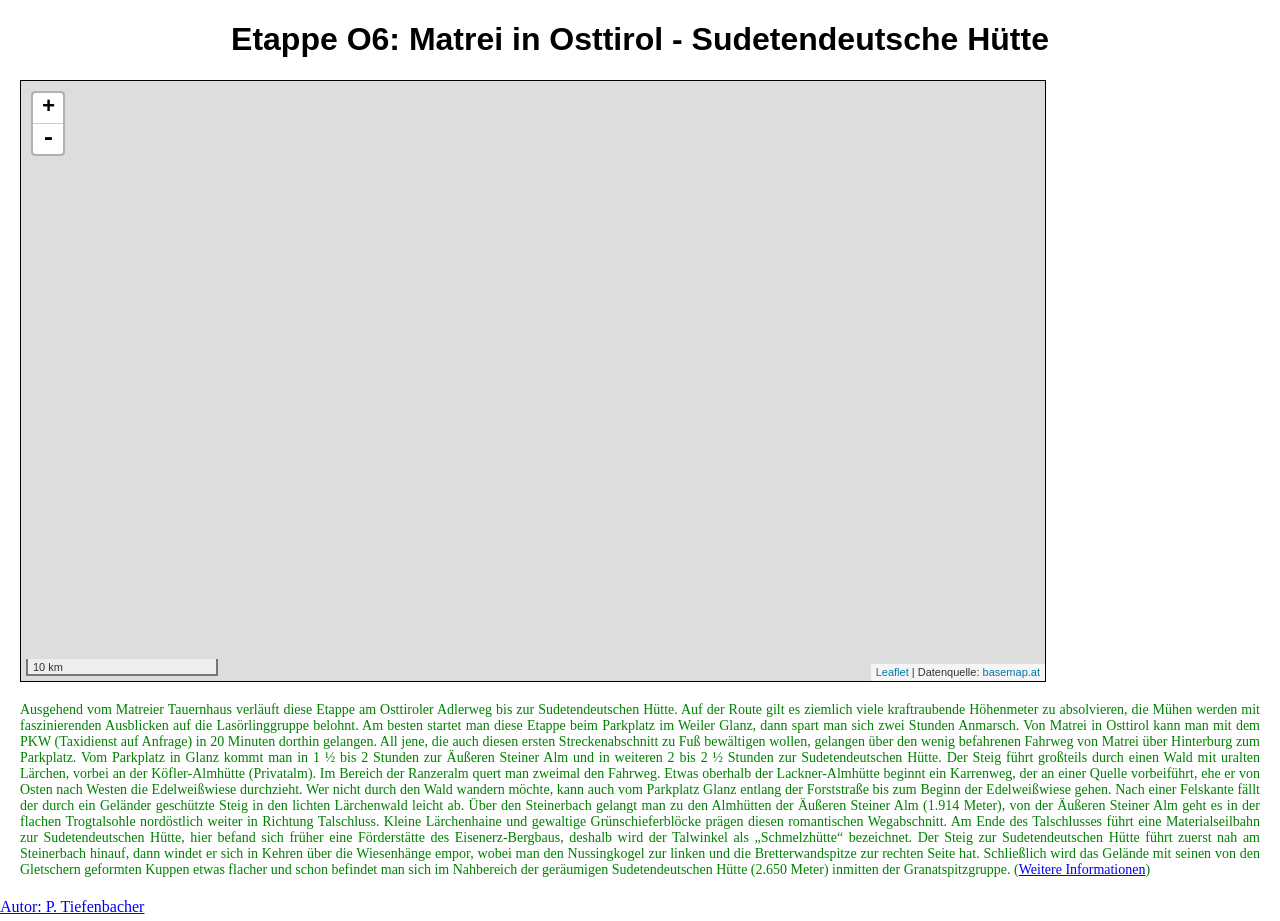
==== adlerweg/index.html @ 19641ec6 "Changes Signed-off-by: Tiefenbacher <csaq8136@uibk.ac.at>" ====
<!DOCTYPE html>
<html>

<head>
    <meta charset="UTF-8">
	<meta name="viewport" content="width=device-width, initial-scale=1.0, user-scalable=no">
	
    <title>Etappe O6: Matrei in Osttirol - Sudetendeutsche Hütte</title>

    <link rel="stylesheet" href="js/leaflet/leaflet.css" />
	<link rel="stylesheet" href="js/leaflet-elevation/leaflet.elevation-0.0.4.css"/>
	
    <script src="js/leaflet/leaflet.js"></script>
    <script src="js/leaflet-hash/leaflet_hash.js"></script>
	<script src="js/leaflet-elevation/leaflet.elevation-0.0.4.min.js"></script>
	<script src="js/leaflet-omnivore/leaflet-omnivore.js"></script>
	<script src="https://d3js.org/d3.v3.min.js" charset="utf-8"></script>
	

    <style>
        body {
            padding: 0px;
            margin: 0px;
        }
		
        html, body, #map {
            height: 100vh;
            width: 100vw;
        }
		
		h1 {
            text-align: center;
			font-family: arial;
        }
		
		p {
			color: green;
			text-align: justify;
			font-family: georgia;
			font-size: 14px;
			margin: 20px;
		}
	
		#map {
            width: 1024px;
            height: 600px;
            border: 1px solid black;
            margin: 20px;
        }
		
		div {
			display: block;
			margin-left: auto;
			margin-right: auto;
			}
		
    </style>
</head>

<body>
	
	<h1> Etappe O6: Matrei in Osttirol - Sudetendeutsche Hütte </h1>
	
    <div id="map"></div>

    <script>
        // WMTS-Layer basemap.at - Quelle: http://www.basemap.at/wmts/1.0.0/WMTSCapabilities.xml
        var layers = {
            geolandbasemap: L.tileLayer("https://{s}.wien.gv.at/basemap/geolandbasemap/normal/google3857/{z}/{y}/{x}.png", {
                subdomains: ['maps', 'maps1', 'maps2', 'maps3', 'maps4'],
                attribution: 'Datenquelle: <a href="http://www.basemap.at/">basemap.at</a>'
            }),
            bmapgrau: L.tileLayer("https://{s}.wien.gv.at/basemap/bmapgrau/normal/google3857/{z}/{y}/{x}.png", {
                subdomains: ['maps', 'maps1', 'maps2', 'maps3', 'maps4'],
                attribution: 'Datenquelle: <a href="http://www.basemap.at/">basemap.at</a>'
            }),
            bmapoverlay: L.tileLayer("https://{s}.wien.gv.at/basemap/bmapoverlay/normal/google3857/{z}/{y}/{x}.png", {
                subdomains: ['maps', 'maps1', 'maps2', 'maps3', 'maps4'],
                attribution: 'Datenquelle: <a href="http://www.basemap.at/">basemap.at</a>'
            }),
            bmaphidpi: L.tileLayer("https://{s}.wien.gv.at/basemap/bmaphidpi/normal/google3857/{z}/{y}/{x}.jpeg", {
                subdomains: ['maps', 'maps1', 'maps2', 'maps3', 'maps4'],
                attribution: 'Datenquelle: <a href="http://www.basemap.at/">basemap.at</a>'
            }),
            bmaporthofoto30cm: L.tileLayer("https://{s}.wien.gv.at/basemap/bmaporthofoto30cm/normal/google3857/{z}/{y}/{x}.jpeg", {
                subdomains: ['maps', 'maps1', 'maps2', 'maps3', 'maps4'],
                attribution: 'Datenquelle: <a href="http://www.basemap.at/">basemap.at</a>'
            }),
            osm: L.tileLayer('http://{s}.tile.openstreetmap.org/{z}/{x}/{y}.png', {
                subdomains: ['a', 'b', 'c'],
                attribution: '&copy; <a href="https://www.openstreetmap.org/copyright">OpenStreetMap</a>'
            })
        };

        // Karte definieren
        var map = L.map('map', {
            layers: [layers.geolandbasemap],
            center : [47.049282, 12.577037],
            zoom : 11
        });

        // Maßstab hinzufügen
        L.control.scale({
            maxWidth: 200,
            metric: true,
            imperial: false
        }).addTo(map);

		// Höhenprofil control hinzufügen
        var profileControl = L.control.elevation({
            position : 'bottomright',
            theme : 'purple-theme'
        });
        profileControl.addTo(map);

        // GPX Track laden
        gpxEtappeO6 = omnivore.gpx('data/AdlerwegEtappeO6.gpx').addTo(map);

        // nach erfolgreichem Laden Popup hinzufügen, Ausschnitt setzen und Höhenprofil erzeugen
        gpxEtappeO6.on('ready', function () {
            // Popup hinzufügen
            var markup = '<h3> Adlerweg-Etappe O6: Matrei in Osttirol - Sudetendeutsche Hütte </h3>';
            markup += '<p>Ausgehend vom Matreier Tauernhaus verläuft diese Etappe am Osttiroler Adlerweg bis zur Sudetendeutschen Hütte.</p>'
            markup += '<li>Ausgangspunkt: Matreier Tauernhaus</li>';
            markup += '<li>Endpunkt: Sudetendeutsche Hütte</li>';
            markup += '<li>Höhenmeter bergauf: 1250</li>';
            markup += '<li>Höhenmeter bergab: 100</li>';
            markup += '<li>Höchster Punkt: 2656</li>';
            markup += '<li>Schwierigkeitsgrad: mittelschwierig</li>';
            markup += '<li>Streckenlänge (in km): 8</li>';
            markup += '<li>Gehzeit (in Stunden): 4</li>';
            markup += '<li>Einkehrmöglichkeiten: Steiner Alm & Sudetendeutsche Hütte</li>';
            markup += '<li><a href="http://www.tirol.at/reisefuehrer/sport/wandern/wandertouren/a-adlerweg-etappe-o6-matrei-in-osttirol-sudetendeutsche-huette">Weitere Informationen</a></li>';
            gpxEtappeO6.bindPopup(markup, { maxWidth : 450 });

            // Ausschnitt setzen
            map.fitBounds(gpxEtappeO6.getBounds());

            // Höhenprofil erzeugen
            gpxEtappeO6.eachLayer(function(layer) {
                profileControl.addData(layer.feature);
				
				//var pts =
				//console.log(layer.feature.geometry.coordinates)
				var pts = layer.feature.geometry.coordinates;
				
				for (var i=1; i < pts.length; i += 1) {		//i ++ geht eins nach vorne; i += x geht x nach vorne
				//console.log(pts[i]);	//aktueller Punkt
				//console.log(pts[i-1]);	//vorheriger Punkt
				}
				
				//Entfernung bestimmen
				var dist = map.distance(
					[ pts [i][1],pts[i][0] ],
					[ pts [i-1][1],pts[i-1][0] ]
				).toFixed(0);
				console.log(dist);
				
				var delta = pts [i][2] - pts [i-1][2];
				console.log(delta, "Höhenmeter auf", dist,"m Strecke");
            });
        });

        // WMTS-Layer Auswahl hinzufügen
        var layerControl = L.control.layers({
            "basemap.at - STANDARD": layers.geolandbasemap,
            "basemap.at - GRAU": layers.bmapgrau,
            "basemap.at - OVERLAY": layers.bmapoverlay,
            "basemap.at - HIGH-DPI": layers.bmaphidpi,
            "basemap.at - ORTHOFOTO": layers.bmaporthofoto30cm,
            "OpenStreetMap": layers.osm,
        },{
            "Adlerweg Etappe O6" : gpxEtappeO6
        }).addTo(map);

        // leaflet-hash aktivieren
        var hash = new L.Hash(map);

	//Icon von mapicons.mapsmarker.com herunterladen
	var huts = [
			L.marker([47.030306, 12.548986], {title:"Steiner Alm", icon: L.icon ({iconUrl: 'icons/hut.png', iconAnchor:[14, 30]}) }),  					//Steiner Alm 			47.030306, 12.548986
			L.marker([47.049335, 12.576691], {title:"Sudetendeutsche Hütte", icon: L.icon ({iconUrl: 'icons/hut.png', iconAnchor:[14, 30]}) }),  					//Sudetendeutsche Hütte 	47.049335, 12.576691
		];
		
	var hutsLayer = L.featureGroup();
	for (var i=0; i<huts.length; i++) {
		hutsLayer.addLayer(huts[i]);
	}
	// hutsLayer.addTo(map);
	map.on("zoomend", function() {
		if (map.getZoom() >= 13) {
			map.addLayer(hutsLayer);
		} else {
			map.removeLayer(hutsLayer);
			}
	});
	
	var StartZiel = [
				L.marker([47.01048879589804, 12.539693778463448], {title:"Start", icon: L.icon ({iconUrl: 'icons/start.png', iconAnchor:[14, 30]}) }), 							//Start
				L.marker([47.04933874772476, 12.576509786193457], {title:"Ziel", icon: L.icon ({iconUrl: 'icons/finish.png', iconAnchor:[14, 30]}) }), 							//Zeil
		];
		
		var StartZielLayer = L.featureGroup();
		for (var i=0; i<StartZiel.length; i++) {
			StartZielLayer.addLayer(StartZiel[i]);
		}
		// hutsLayer.addTo(map);
		map.on("zoomend", function() {
			if (map.getZoom() >= 13) {
				map.addLayer(StartZielLayer);
			} else {
				map.removeLayer(StartZielLayer);
				}
		});
		
    </script>
	
	<p> Ausgehend vom Matreier Tauernhaus verläuft diese Etappe am Osttiroler Adlerweg bis zur Sudetendeutschen Hütte. Auf der Route gilt es ziemlich viele kraftraubende Höhenmeter zu absolvieren, die Mühen werden mit faszinierenden Ausblicken auf die Lasörlinggruppe belohnt. Am besten startet man diese Etappe beim Parkplatz im Weiler Glanz, dann spart man sich zwei Stunden Anmarsch. Von Matrei in Osttirol kann man mit dem PKW (Taxidienst auf Anfrage) in 20 Minuten dorthin gelangen. All jene, die auch diesen ersten Streckenabschnitt zu Fuß bewältigen wollen, gelangen über den wenig befahrenen Fahrweg von Matrei über Hinterburg zum Parkplatz. Vom Parkplatz in Glanz kommt man in 1 ½  bis 2 Stunden zur Äußeren Steiner Alm und in weiteren 2 bis 2 ½ Stunden zur Sudetendeutschen Hütte. Der Steig führt großteils durch einen Wald mit uralten Lärchen, vorbei an der Köfler-Almhütte (Privatalm). Im Bereich der Ranzeralm quert man zweimal den Fahrweg. Etwas oberhalb der Lackner-Almhütte beginnt ein Karrenweg, der an einer Quelle vorbeiführt, ehe er von Osten nach Westen die Edelweißwiese durchzieht. Wer nicht durch den Wald wandern möchte, kann auch vom Parkplatz Glanz entlang der Forststraße bis zum Beginn der Edelweißwiese gehen. Nach einer Felskante fällt der durch ein Geländer geschützte Steig in den lichten Lärchenwald leicht ab. Über den Steinerbach gelangt man zu den Almhütten der Äußeren Steiner Alm (1.914 Meter), von der Äußeren Steiner Alm geht es in der flachen Trogtalsohle nordöstlich weiter in Richtung Talschluss. Kleine Lärchenhaine und gewaltige Grünschieferblöcke prägen diesen romantischen Wegabschnitt. Am Ende des Talschlusses führt eine Materialseilbahn zur Sudetendeutschen Hütte, hier befand sich früher eine Förderstätte des Eisenerz-Bergbaus, deshalb wird der Talwinkel als „Schmelzhütte“ bezeichnet. Der Steig zur Sudetendeutschen Hütte führt zuerst nah am Steinerbach hinauf, dann windet er sich in Kehren über die Wiesenhänge empor, wobei man den Nussingkogel zur linken und die Bretterwandspitze zur rechten Seite hat. Schließlich wird das Gelände mit seinen von den Gletschern geformten Kuppen etwas flacher und schon befindet man sich im Nahbereich der geräumigen Sudetendeutschen Hütte (2.650 Meter) inmitten der Granatspitzgruppe. (<a href="http://www.tirol.at/reisefuehrer/sport/wandern/wandertouren/a-adlerweg-etappe-o6-matrei-in-osttirol-sudetendeutsche-huette">Weitere Informationen</a>) </p>
		
		<a href=https://github.com/sh4pefile/sh4pefile.github.io> Autor: P. Tiefenbacher </a>
			
</body>

</html>
---- adlerweg/js/leaflet/leaflet.css ----
/* required styles */

.leaflet-pane,
.leaflet-tile,
.leaflet-marker-icon,
.leaflet-marker-shadow,
.leaflet-tile-container,
.leaflet-pane > svg,
.leaflet-pane > canvas,
.leaflet-zoom-box,
.leaflet-image-layer,
.leaflet-layer {
	position: absolute;
	left: 0;
	top: 0;
	}
.leaflet-container {
	overflow: hidden;
	}
.leaflet-tile,
.leaflet-marker-icon,
.leaflet-marker-shadow {
	-webkit-user-select: none;
	   -moz-user-select: none;
	        user-select: none;
	  -webkit-user-drag: none;
	}
/* Safari renders non-retina tile on retina better with this, but Chrome is worse */
.leaflet-safari .leaflet-tile {
	image-rendering: -webkit-optimize-contrast;
	}
/* hack that prevents hw layers "stretching" when loading new tiles */
.leaflet-safari .leaflet-tile-container {
	width: 1600px;
	height: 1600px;
	-webkit-transform-origin: 0 0;
	}
.leaflet-marker-icon,
.leaflet-marker-shadow {
	display: block;
	}
/* .leaflet-container svg: reset svg max-width decleration shipped in Joomla! (joomla.org) 3.x */
/* .leaflet-container img: map is broken in FF if you have max-width: 100% on tiles */
.leaflet-container .leaflet-overlay-pane svg,
.leaflet-container .leaflet-marker-pane img,
.leaflet-container .leaflet-shadow-pane img,
.leaflet-container .leaflet-tile-pane img,
.leaflet-container img.leaflet-image-layer {
	max-width: none !important;
	}

.leaflet-container.leaflet-touch-zoom {
	-ms-touch-action: pan-x pan-y;
	touch-action: pan-x pan-y;
	}
.leaflet-container.leaflet-touch-drag {
	-ms-touch-action: pinch-zoom;
	}
.leaflet-container.leaflet-touch-drag.leaflet-touch-zoom {
	-ms-touch-action: none;
	touch-action: none;
}
.leaflet-tile {
	filter: inherit;
	visibility: hidden;
	}
.leaflet-tile-loaded {
	visibility: inherit;
	}
.leaflet-zoom-box {
	width: 0;
	height: 0;
	-moz-box-sizing: border-box;
	     box-sizing: border-box;
	z-index: 800;
	}
/* workaround for https://bugzilla.mozilla.org/show_bug.cgi?id=888319 */
.leaflet-overlay-pane svg {
	-moz-user-select: none;
	}

.leaflet-pane         { z-index: 400; }

.leaflet-tile-pane    { z-index: 200; }
.leaflet-overlay-pane { z-index: 400; }
.leaflet-shadow-pane  { z-index: 500; }
.leaflet-marker-pane  { z-index: 600; }
.leaflet-tooltip-pane   { z-index: 650; }
.leaflet-popup-pane   { z-index: 700; }

.leaflet-map-pane canvas { z-index: 100; }
.leaflet-map-pane svg    { z-index: 200; }

.leaflet-vml-shape {
	width: 1px;
	height: 1px;
	}
.lvml {
	behavior: url(#default#VML);
	display: inline-block;
	position: absolute;
	}


/* control positioning */

.leaflet-control {
	position: relative;
	z-index: 800;
	pointer-events: visiblePainted; /* IE 9-10 doesn't have auto */
	pointer-events: auto;
	}
.leaflet-top,
.leaflet-bottom {
	position: absolute;
	z-index: 1000;
	pointer-events: none;
	}
.leaflet-top {
	top: 0;
	}
.leaflet-right {
	right: 0;
	}
.leaflet-bottom {
	bottom: 0;
	}
.leaflet-left {
	left: 0;
	}
.leaflet-control {
	float: left;
	clear: both;
	}
.leaflet-right .leaflet-control {
	float: right;
	}
.leaflet-top .leaflet-control {
	margin-top: 10px;
	}
.leaflet-bottom .leaflet-control {
	margin-bottom: 10px;
	}
.leaflet-left .leaflet-control {
	margin-left: 10px;
	}
.leaflet-right .leaflet-control {
	margin-right: 10px;
	}


/* zoom and fade animations */

.leaflet-fade-anim .leaflet-tile {
	will-change: opacity;
	}
.leaflet-fade-anim .leaflet-popup {
	opacity: 0;
	-webkit-transition: opacity 0.2s linear;
	   -moz-transition: opacity 0.2s linear;
	     -o-transition: opacity 0.2s linear;
	        transition: opacity 0.2s linear;
	}
.leaflet-fade-anim .leaflet-map-pane .leaflet-popup {
	opacity: 1;
	}
.leaflet-zoom-animated {
	-webkit-transform-origin: 0 0;
	    -ms-transform-origin: 0 0;
	        transform-origin: 0 0;
	}
.leaflet-zoom-anim .leaflet-zoom-animated {
	will-change: transform;
	}
.leaflet-zoom-anim .leaflet-zoom-animated {
	-webkit-transition: -webkit-transform 0.25s cubic-bezier(0,0,0.25,1);
	   -moz-transition:    -moz-transform 0.25s cubic-bezier(0,0,0.25,1);
	     -o-transition:      -o-transform 0.25s cubic-bezier(0,0,0.25,1);
	        transition:         transform 0.25s cubic-bezier(0,0,0.25,1);
	}
.leaflet-zoom-anim .leaflet-tile,
.leaflet-pan-anim .leaflet-tile {
	-webkit-transition: none;
	   -moz-transition: none;
	     -o-transition: none;
	        transition: none;
	}

.leaflet-zoom-anim .leaflet-zoom-hide {
	visibility: hidden;
	}


/* cursors */

.leaflet-interactive {
	cursor: pointer;
	}
.leaflet-grab {
	cursor: -webkit-grab;
	cursor:    -moz-grab;
	}
.leaflet-crosshair,
.leaflet-crosshair .leaflet-interactive {
	cursor: crosshair;
	}
.leaflet-popup-pane,
.leaflet-control {
	cursor: auto;
	}
.leaflet-dragging .leaflet-grab,
.leaflet-dragging .leaflet-grab .leaflet-interactive,
.leaflet-dragging .leaflet-marker-draggable {
	cursor: move;
	cursor: -webkit-grabbing;
	cursor:    -moz-grabbing;
	}

/* marker & overlays interactivity */
.leaflet-marker-icon,
.leaflet-marker-shadow,
.leaflet-image-layer,
.leaflet-pane > svg path,
.leaflet-tile-container {
	pointer-events: none;
	}

.leaflet-marker-icon.leaflet-interactive,
.leaflet-image-layer.leaflet-interactive,
.leaflet-pane > svg path.leaflet-interactive {
	pointer-events: visiblePainted; /* IE 9-10 doesn't have auto */
	pointer-events: auto;
	}

/* visual tweaks */

.leaflet-container {
	background: #ddd;
	outline: 0;
	}
.leaflet-container a {
	color: #0078A8;
	}
.leaflet-container a.leaflet-active {
	outline: 2px solid orange;
	}
.leaflet-zoom-box {
	border: 2px dotted #38f;
	background: rgba(255,255,255,0.5);
	}


/* general typography */
.leaflet-container {
	font: 12px/1.5 "Helvetica Neue", Arial, Helvetica, sans-serif;
	}


/* general toolbar styles */

.leaflet-bar {
	box-shadow: 0 1px 5px rgba(0,0,0,0.65);
	border-radius: 4px;
	}
.leaflet-bar a,
.leaflet-bar a:hover {
	background-color: #fff;
	border-bottom: 1px solid #ccc;
	width: 26px;
	height: 26px;
	line-height: 26px;
	display: block;
	text-align: center;
	text-decoration: none;
	color: black;
	}
.leaflet-bar a,
.leaflet-control-layers-toggle {
	background-position: 50% 50%;
	background-repeat: no-repeat;
	display: block;
	}
.leaflet-bar a:hover {
	background-color: #f4f4f4;
	}
.leaflet-bar a:first-child {
	border-top-left-radius: 4px;
	border-top-right-radius: 4px;
	}
.leaflet-bar a:last-child {
	border-bottom-left-radius: 4px;
	border-bottom-right-radius: 4px;
	border-bottom: none;
	}
.leaflet-bar a.leaflet-disabled {
	cursor: default;
	background-color: #f4f4f4;
	color: #bbb;
	}

.leaflet-touch .leaflet-bar a {
	width: 30px;
	height: 30px;
	line-height: 30px;
	}


/* zoom control */

.leaflet-control-zoom-in,
.leaflet-control-zoom-out {
	font: bold 18px 'Lucida Console', Monaco, monospace;
	text-indent: 1px;
	}
.leaflet-control-zoom-out {
	font-size: 20px;
	}

.leaflet-touch .leaflet-control-zoom-in {
	font-size: 22px;
	}
.leaflet-touch .leaflet-control-zoom-out {
	font-size: 24px;
	}


/* layers control */

.leaflet-control-layers {
	box-shadow: 0 1px 5px rgba(0,0,0,0.4);
	background: #fff;
	border-radius: 5px;
	}
.leaflet-control-layers-toggle {
	background-image: url(images/layers.png);
	width: 36px;
	height: 36px;
	}
.leaflet-retina .leaflet-control-layers-toggle {
	background-image: url(images/layers-2x.png);
	background-size: 26px 26px;
	}
.leaflet-touch .leaflet-control-layers-toggle {
	width: 44px;
	height: 44px;
	}
.leaflet-control-layers .leaflet-control-layers-list,
.leaflet-control-layers-expanded .leaflet-control-layers-toggle {
	display: none;
	}
.leaflet-control-layers-expanded .leaflet-control-layers-list {
	display: block;
	position: relative;
	}
.leaflet-control-layers-expanded {
	padding: 6px 10px 6px 6px;
	color: #333;
	background: #fff;
	}
.leaflet-control-layers-scrollbar {
	overflow-y: scroll;
	padding-right: 5px;
	}
.leaflet-control-layers-selector {
	margin-top: 2px;
	position: relative;
	top: 1px;
	}
.leaflet-control-layers label {
	display: block;
	}
.leaflet-control-layers-separator {
	height: 0;
	border-top: 1px solid #ddd;
	margin: 5px -10px 5px -6px;
	}

/* Default icon URLs */
.leaflet-default-icon-path {
	background-image: url(images/marker-icon.png);
	}


/* attribution and scale controls */

.leaflet-container .leaflet-control-attribution {
	background: #fff;
	background: rgba(255, 255, 255, 0.7);
	margin: 0;
	}
.leaflet-control-attribution,
.leaflet-control-scale-line {
	padding: 0 5px;
	color: #333;
	}
.leaflet-control-attribution a {
	text-decoration: none;
	}
.leaflet-control-attribution a:hover {
	text-decoration: underline;
	}
.leaflet-container .leaflet-control-attribution,
.leaflet-container .leaflet-control-scale {
	font-size: 11px;
	}
.leaflet-left .leaflet-control-scale {
	margin-left: 5px;
	}
.leaflet-bottom .leaflet-control-scale {
	margin-bottom: 5px;
	}
.leaflet-control-scale-line {
	border: 2px solid #777;
	border-top: none;
	line-height: 1.1;
	padding: 2px 5px 1px;
	font-size: 11px;
	white-space: nowrap;
	overflow: hidden;
	-moz-box-sizing: border-box;
	     box-sizing: border-box;

	background: #fff;
	background: rgba(255, 255, 255, 0.5);
	}
.leaflet-control-scale-line:not(:first-child) {
	border-top: 2px solid #777;
	border-bottom: none;
	margin-top: -2px;
	}
.leaflet-control-scale-line:not(:first-child):not(:last-child) {
	border-bottom: 2px solid #777;
	}

.leaflet-touch .leaflet-control-attribution,
.leaflet-touch .leaflet-control-layers,
.leaflet-touch .leaflet-bar {
	box-shadow: none;
	}
.leaflet-touch .leaflet-control-layers,
.leaflet-touch .leaflet-bar {
	border: 2px solid rgba(0,0,0,0.2);
	background-clip: padding-box;
	}


/* popup */

.leaflet-popup {
	position: absolute;
	text-align: center;
	margin-bottom: 20px;
	}
.leaflet-popup-content-wrapper {
	padding: 1px;
	text-align: left;
	border-radius: 12px;
	}
.leaflet-popup-content {
	margin: 13px 19px;
	line-height: 1.4;
	}
.leaflet-popup-content p {
	margin: 18px 0;
	}
.leaflet-popup-tip-container {
	width: 40px;
	height: 20px;
	position: absolute;
	left: 50%;
	margin-left: -20px;
	overflow: hidden;
	pointer-events: none;
	}
.leaflet-popup-tip {
	width: 17px;
	height: 17px;
	padding: 1px;

	margin: -10px auto 0;

	-webkit-transform: rotate(45deg);
	   -moz-transform: rotate(45deg);
	    -ms-transform: rotate(45deg);
	     -o-transform: rotate(45deg);
	        transform: rotate(45deg);
	}
.leaflet-popup-content-wrapper,
.leaflet-popup-tip {
	background: white;
	color: #333;
	box-shadow: 0 3px 14px rgba(0,0,0,0.4);
	}
.leaflet-container a.leaflet-popup-close-button {
	position: absolute;
	top: 0;
	right: 0;
	padding: 4px 4px 0 0;
	border: none;
	text-align: center;
	width: 18px;
	height: 14px;
	font: 16px/14px Tahoma, Verdana, sans-serif;
	color: #c3c3c3;
	text-decoration: none;
	font-weight: bold;
	background: transparent;
	}
.leaflet-container a.leaflet-popup-close-button:hover {
	color: #999;
	}
.leaflet-popup-scrolled {
	overflow: auto;
	border-bottom: 1px solid #ddd;
	border-top: 1px solid #ddd;
	}

.leaflet-oldie .leaflet-popup-content-wrapper {
	zoom: 1;
	}
.leaflet-oldie .leaflet-popup-tip {
	width: 24px;
	margin: 0 auto;

	-ms-filter: "progid:DXImageTransform.Microsoft.Matrix(M11=0.70710678, M12=0.70710678, M21=-0.70710678, M22=0.70710678)";
	filter: progid:DXImageTransform.Microsoft.Matrix(M11=0.70710678, M12=0.70710678, M21=-0.70710678, M22=0.70710678);
	}
.leaflet-oldie .leaflet-popup-tip-container {
	margin-top: -1px;
	}

.leaflet-oldie .leaflet-control-zoom,
.leaflet-oldie .leaflet-control-layers,
.leaflet-oldie .leaflet-popup-content-wrapper,
.leaflet-oldie .leaflet-popup-tip {
	border: 1px solid #999;
	}


/* div icon */

.leaflet-div-icon {
	background: #fff;
	border: 1px solid #666;
	}


/* Tooltip */
/* Base styles for the element that has a tooltip */
.leaflet-tooltip {
	position: absolute;
	padding: 6px;
	background-color: #fff;
	border: 1px solid #fff;
	border-radius: 3px;
	color: #222;
	white-space: nowrap;
	-webkit-user-select: none;
	-moz-user-select: none;
	-ms-user-select: none;
	user-select: none;
	pointer-events: none;
	box-shadow: 0 1px 3px rgba(0,0,0,0.4);
	}
.leaflet-tooltip.leaflet-clickable {
	cursor: pointer;
	pointer-events: auto;
	}
.leaflet-tooltip-top:before,
.leaflet-tooltip-bottom:before,
.leaflet-tooltip-left:before,
.leaflet-tooltip-right:before {
	position: absolute;
	pointer-events: none;
	border: 6px solid transparent;
	background: transparent;
	content: "";
	}

/* Directions */

.leaflet-tooltip-bottom {
	margin-top: 6px;
}
.leaflet-tooltip-top {
	margin-top: -6px;
}
.leaflet-tooltip-bottom:before,
.leaflet-tooltip-top:before {
	left: 50%;
	margin-left: -6px;
	}
.leaflet-tooltip-top:before {
	bottom: 0;
	margin-bottom: -12px;
	border-top-color: #fff;
	}
.leaflet-tooltip-bottom:before {
	top: 0;
	margin-top: -12px;
	margin-left: -6px;
	border-bottom-color: #fff;
	}
.leaflet-tooltip-left {
	margin-left: -6px;
}
.leaflet-tooltip-right {
	margin-left: 6px;
}
.leaflet-tooltip-left:before,
.leaflet-tooltip-right:before {
	top: 50%;
	margin-top: -6px;
	}
.leaflet-tooltip-left:before {
	right: 0;
	margin-right: -12px;
	border-left-color: #fff;
	}
.leaflet-tooltip-right:before {
	left: 0;
	margin-left: -12px;
	border-right-color: #fff;
	}
---- adlerweg/js/leaflet-elevation/leaflet.elevation-0.0.4.css ----
.lime-theme.leaflet-control.elevation .background{background-color:rgba(156,194,34,.2);-webkit-border-radius:5px;-moz-border-radius:5px;-ms-border-radius:5px;-o-border-radius:5px;border-radius:5px}.lime-theme.leaflet-control.elevation .axis line,.lime-theme.leaflet-control.elevation .axis path{fill:none;stroke:#566b13;stroke-width:2}.lime-theme.leaflet-control.elevation .mouse-drag{fill:rgba(99,126,11,.4)}.lime-theme.leaflet-control.elevation .elevation-toggle{cursor:pointer;box-shadow:0 1px 7px rgba(0,0,0,.4);-webkit-border-radius:5px;border-radius:5px;width:36px;height:36px;background-color:#f8f8f9}.lime-theme.leaflet-control.elevation .elevation-toggle-icon{background:url(images/elevation-lime.png) no-repeat center center}.lime-theme.leaflet-control.elevation .area{fill:#9cc222}.lime-theme.leaflet-control.elevation .mouse-focus-line{pointer-events:none;stroke-width:1;stroke:#101404}.lime-theme.leaflet-control.elevation-collapsed .background{display:none}.lime-theme.leaflet-control.elevation-collapsed .elevation-toggle{display:block}.lime-theme.height-focus{stroke:#9cc222;fill:#9cc222}.lime-theme.height-focus.line{pointer-events:none;stroke-width:2}.steelblue-theme.leaflet-control.elevation .background{background-color:rgba(70,130,180,.2);-webkit-border-radius:5px;-moz-border-radius:5px;-ms-border-radius:5px;-o-border-radius:5px;border-radius:5px}.steelblue-theme.leaflet-control.elevation .axis line,.steelblue-theme.leaflet-control.elevation .axis path{fill:none;stroke:#0d1821;stroke-width:2}.steelblue-theme.leaflet-control.elevation .mouse-drag{fill:rgba(23,74,117,.4)}.steelblue-theme.leaflet-control.elevation .elevation-toggle{cursor:pointer;box-shadow:0 1px 7px rgba(0,0,0,.4);-webkit-border-radius:5px;border-radius:5px;width:36px;height:36px;background-color:#f8f8f9}.steelblue-theme.leaflet-control.elevation .elevation-toggle-icon{background:url(images/elevation-steelblue.png) no-repeat center center}.steelblue-theme.leaflet-control.elevation .area{fill:#4682b4}.steelblue-theme.leaflet-control.elevation .mouse-focus-line{pointer-events:none;stroke-width:1;stroke:#0d1821}.steelblue-theme.leaflet-control.elevation-collapsed .background{display:none}.steelblue-theme.leaflet-control.elevation-collapsed .elevation-toggle{display:block}.steelblue-theme.height-focus{stroke:#4682b4;fill:#4682b4}.steelblue-theme.height-focus.line{pointer-events:none;stroke-width:2}.purple-theme.leaflet-control.elevation .background{background-color:rgba(115,44,123,.2);-webkit-border-radius:5px;-moz-border-radius:5px;-ms-border-radius:5px;-o-border-radius:5px;border-radius:5px}.purple-theme.leaflet-control.elevation .axis line,.purple-theme.leaflet-control.elevation .axis path{fill:none;stroke:#2d1130;stroke-width:2}.purple-theme.leaflet-control.elevation .mouse-drag{fill:rgba(74,14,80,.4)}.purple-theme.leaflet-control.elevation .elevation-toggle{cursor:pointer;box-shadow:0 1px 7px rgba(0,0,0,.4);-webkit-border-radius:5px;border-radius:5px;width:36px;height:36px;background-color:#f8f8f9}.purple-theme.leaflet-control.elevation .elevation-toggle-icon{background:url(images/elevation-purple.png) no-repeat center center}.purple-theme.leaflet-control.elevation .area{fill:#732c7b}.purple-theme.leaflet-control.elevation .mouse-focus-line{pointer-events:none;stroke-width:1;stroke:#000}.purple-theme.leaflet-control.elevation-collapsed .background{display:none}.purple-theme.leaflet-control.elevation-collapsed .elevation-toggle{display:block}.purple-theme.height-focus{stroke:#732c7b;fill:#732c7b}.purple-theme.height-focus.line{pointer-events:none;stroke-width:2}
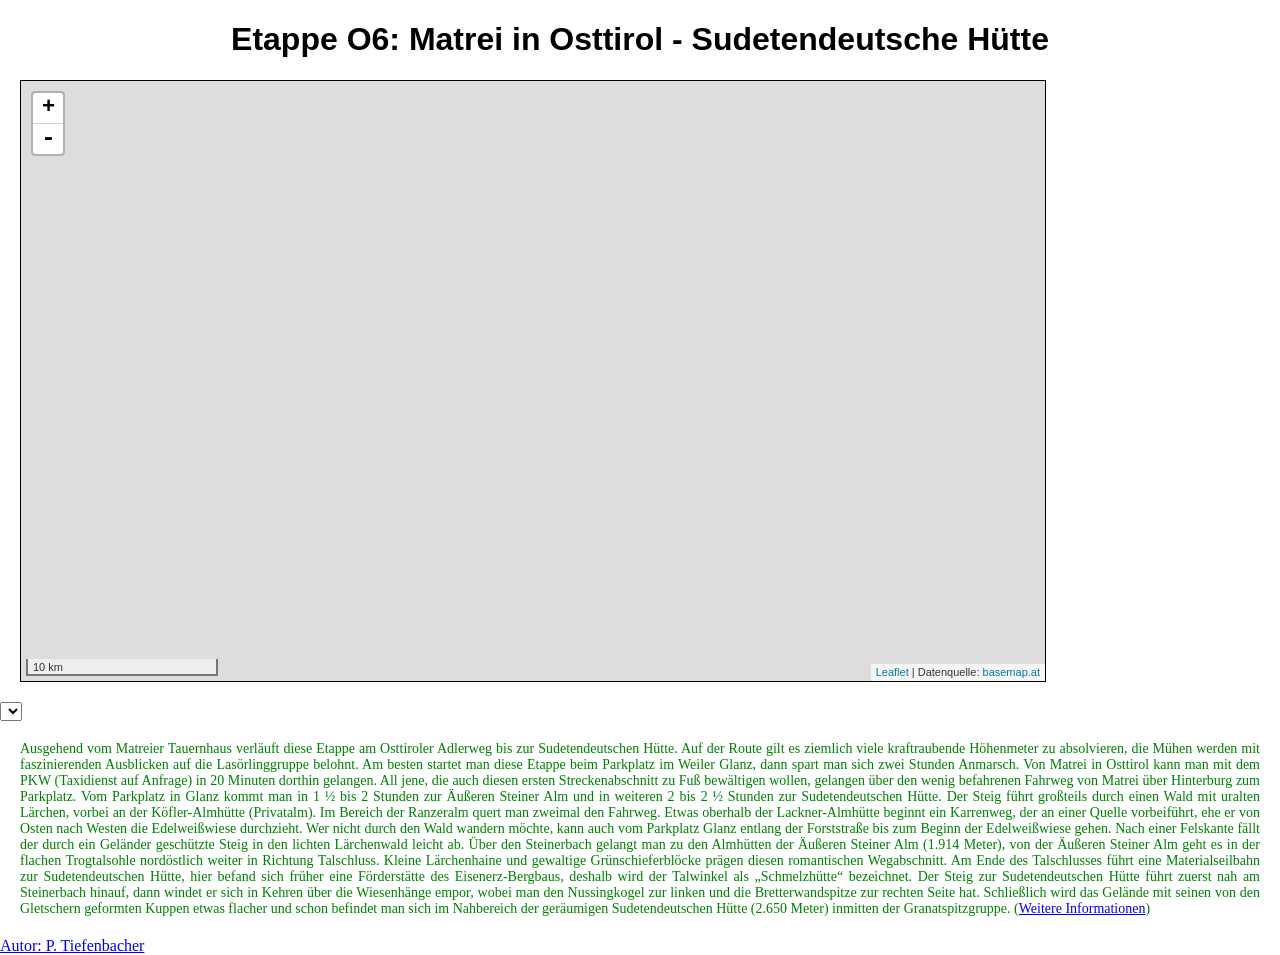
==== commit 1a99e28b: "Etappen Signed-off-by: Tiefenbacher <csaq8136@uibk.ac.at>" ====
--- a/adlerweg/index.html
+++ b/adlerweg/index.html
@@ -48,11 +48,6 @@
             margin: 20px;
         }
 		
-		div {
-			display: block;
-			margin-left: auto;
-			margin-right: auto;
-			}
 		
     </style>
 </head>
@@ -62,6 +57,8 @@
 	<h1> Etappe O6: Matrei in Osttirol - Sudetendeutsche Hütte </h1>
 	
     <div id="map"></div>
+	<select id="etappen">
+	</select>
 
     <script>
         // WMTS-Layer basemap.at - Quelle: http://www.basemap.at/wmts/1.0.0/WMTSCapabilities.xml
@@ -147,17 +144,64 @@
 				for (var i=1; i < pts.length; i += 1) {		//i ++ geht eins nach vorne; i += x geht x nach vorne
 				//console.log(pts[i]);	//aktueller Punkt
 				//console.log(pts[i-1]);	//vorheriger Punkt
-				}
+				
 				
 				//Entfernung bestimmen
 				var dist = map.distance(
 					[ pts [i][1],pts[i][0] ],
 					[ pts [i-1][1],pts[i-1][0] ]
 				).toFixed(0);
-				console.log(dist);
+				//console.log(dist);
 				
 				var delta = pts [i][2] - pts [i-1][2];
 				console.log(delta, "Höhenmeter auf", dist,"m Strecke");
+				
+				var rad = Math.atan(delta/dist);
+				var deg = (rad*(180/Math.PI)).toFixed(1);
+				//console.log(deg);
+				
+				//var rot = ["#ab2524", "#a02128", "#a1232b", "#8d1d2c", "#701f29", "#5e2028"];
+				//var gruen = ["#42EB00", "#38C400", "#288F00", "#195700", "#0A2400"];
+				//colorbrewer2.org
+				
+				//rot http://colorbrewer2.org/?type=sequential&scheme=YlOrRd&n=6
+				//['#ffffb2','#fed976','#feb24c','#fd8d3c','#f03b20','#bd0026']
+				
+				//grün http://colorbrewer2.org/?type=sequential&scheme=BuGn&n=6
+				//['#edf8fb','#ccece6','#99d8c9','#66c2a4','#2ca25f','#006d2c']
+				
+				var farbe;
+				switch(true) { // checks if condition is true, not for certain values of a variable
+				case (deg >= 20) :  farbe = "#bd0026"; break;
+				case (deg >= 15) :  farbe = "#f03b20"; break;
+				case (deg >= 10) :  farbe = "#fd8d3c"; break;
+				case (deg >= 5) :  farbe = "#feb24c"; break;
+				case (deg >= 1) :  farbe = "#fed976"; break;
+				case (deg >= -1) :  farbe = "yellow"; break;
+				case (deg >= -5) :  farbe = "#d9f0a3"; break;
+				case (deg >=-10) :  farbe = "#addd8e"; break;
+				case (deg >=-15) :  farbe = "#78c679"; break;
+				case (deg >= -20) :  farbe = "#31a354"; break;
+				case (deg < -20) :  farbe = "#006837"; break;
+				}
+				console.log(deg,farbe);
+				
+				//Linie zeichnen
+				var pointA = new L.LatLng(pts [i][1],pts[i][0]);
+				var pointB = new L.LatLng(pts [i-1][1],pts[i-1][0]);
+				var pointList = [pointA, pointB];
+   
+				var firstpolyline = new L.Polyline(pointList, {
+					color: farbe,
+					weight: 6,
+					opacity: 1,
+					smoothFactor: 1
+
+				});
+    
+      firstpolyline.addTo(map);
+				
+				};
             });
         });
 
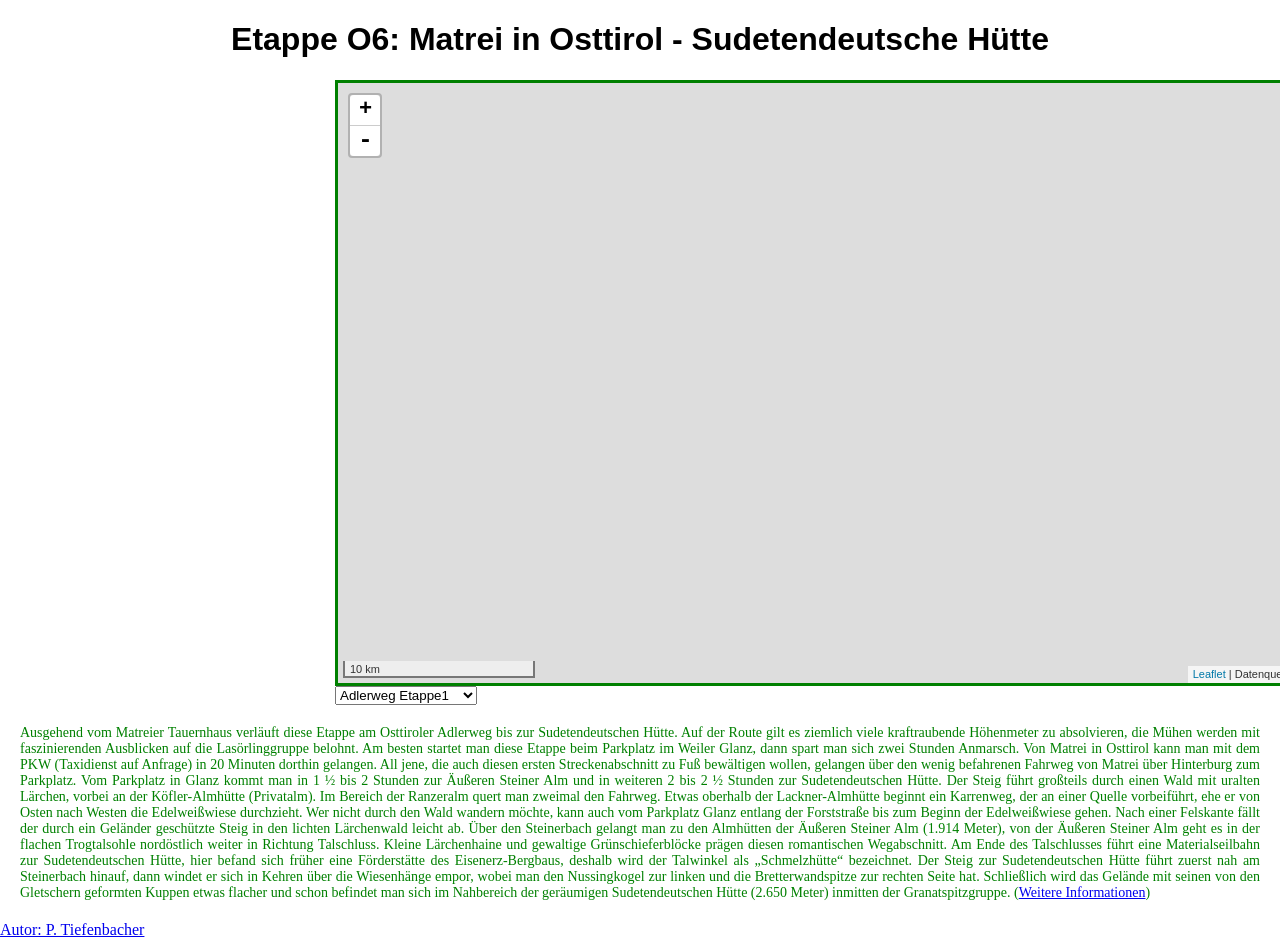
==== commit f0cbeee6: "Etappen Signed-off-by: Tiefenbacher <csaq8136@uibk.ac.at>" ====
--- a/adlerweg/index.html
+++ b/adlerweg/index.html
@@ -44,9 +44,13 @@
 		#map {
             width: 1024px;
             height: 600px;
-            border: 1px solid black;
-            margin: 20px;
+            border: 3px solid green;
+			margin-left: 335px;
         }
+		
+		#etappen {
+			margin-left: 335px;
+		}
 		
 		
     </style>
@@ -57,7 +61,41 @@
 	<h1> Etappe O6: Matrei in Osttirol - Sudetendeutsche Hütte </h1>
 	
     <div id="map"></div>
+	
 	<select id="etappen">
+	<option value="AdlerwegEtappe01.gpx">Adlerweg Etappe1</option>
+	<option value="AdlerwegEtappe02.gpx">Adlerweg Etappe2</option>
+	<option value="AdlerwegEtappe03.gpx">Adlerweg Etappe3</option>
+	<option value="AdlerwegEtappe04.gpx">Adlerweg Etappe4</option>
+	<option value="AdlerwegEtappe05.gpx">Adlerweg Etappe5</option>
+	<option value="AdlerwegEtappe06.gpx">Adlerweg Etappe6</option>
+	<option value="AdlerwegEtappe07.gpx">Adlerweg Etappe7</option>
+	<option value="AdlerwegEtappe08.gpx">Adlerweg Etappe8</option>
+	<option value="AdlerwegEtappe09.gpx">Adlerweg Etappe9</option>
+	<option value="AdlerwegEtappe10.gpx">Adlerweg Etappe10</option>
+	<option value="AdlerwegEtappe11.gpx">Adlerweg Etappe11</option>
+	<option value="AdlerwegEtappe12.gpx">Adlerweg Etappe12</option>
+	<option value="AdlerwegEtappe13.gpx">Adlerweg Etappe13</option>
+	<option value="AdlerwegEtappe14.gpx">Adlerweg Etappe14</option>
+	<option value="AdlerwegEtappe15.gpx">Adlerweg Etappe15</option>
+	<option value="AdlerwegEtappe16.gpx">Adlerweg Etappe16</option>
+	<option value="AdlerwegEtappe17.gpx">Adlerweg Etappe17</option>
+	<option value="AdlerwegEtappe18.gpx">Adlerweg Etappe18</option>
+	<option value="AdlerwegEtappe19.gpx">Adlerweg Etappe19</option>
+	<option value="AdlerwegEtappe20.gpx">Adlerweg Etappe20</option>
+	<option value="AdlerwegEtappe21.gpx">Adlerweg Etappe21</option>
+	<option value="AdlerwegEtappe22.gpx">Adlerweg Etappe22</option>
+	<option value="AdlerwegEtappe23.gpx">Adlerweg Etappe23</option>
+	<option value="AdlerwegEtappe24.gpx">Adlerweg Etappe24</option>
+	<option value="AdlerwegEtappeO1.gpx">Adlerweg EtappeO1</option>
+	<option value="AdlerwegEtappeO2.gpx">Adlerweg EtappeO2</option>
+	<option value="AdlerwegEtappeO3.gpx">Adlerweg EtappeO3</option>
+	<option value="AdlerwegEtappeO4.gpx">Adlerweg EtappeO4</option>
+	<option value="AdlerwegEtappeO5.gpx">Adlerweg EtappeO5</option>
+	<option value="AdlerwegEtappeO6.gpx">Adlerweg EtappeO6</option>
+	<option value="AdlerwegEtappeO7.gpx">Adlerweg EtappeO7</option>
+	<option value="AdlerwegEtappeO8.gpx">Adlerweg EtappeO8</option>
+	<option value="AdlerwegEtappeO9.gpx">Adlerweg EtappeO9</option>
 	</select>
 
     <script>
@@ -110,100 +148,105 @@
         });
         profileControl.addTo(map);
 
-        // GPX Track laden
-        gpxEtappeO6 = omnivore.gpx('data/AdlerwegEtappeO6.gpx').addTo(map);
-
-        // nach erfolgreichem Laden Popup hinzufügen, Ausschnitt setzen und Höhenprofil erzeugen
-        gpxEtappeO6.on('ready', function () {
-            // Popup hinzufügen
-            var markup = '<h3> Adlerweg-Etappe O6: Matrei in Osttirol - Sudetendeutsche Hütte </h3>';
-            markup += '<p>Ausgehend vom Matreier Tauernhaus verläuft diese Etappe am Osttiroler Adlerweg bis zur Sudetendeutschen Hütte.</p>'
-            markup += '<li>Ausgangspunkt: Matreier Tauernhaus</li>';
-            markup += '<li>Endpunkt: Sudetendeutsche Hütte</li>';
-            markup += '<li>Höhenmeter bergauf: 1250</li>';
-            markup += '<li>Höhenmeter bergab: 100</li>';
-            markup += '<li>Höchster Punkt: 2656</li>';
-            markup += '<li>Schwierigkeitsgrad: mittelschwierig</li>';
-            markup += '<li>Streckenlänge (in km): 8</li>';
-            markup += '<li>Gehzeit (in Stunden): 4</li>';
-            markup += '<li>Einkehrmöglichkeiten: Steiner Alm & Sudetendeutsche Hütte</li>';
-            markup += '<li><a href="http://www.tirol.at/reisefuehrer/sport/wandern/wandertouren/a-adlerweg-etappe-o6-matrei-in-osttirol-sudetendeutsche-huette">Weitere Informationen</a></li>';
-            gpxEtappeO6.bindPopup(markup, { maxWidth : 450 });
-
-            // Ausschnitt setzen
-            map.fitBounds(gpxEtappeO6.getBounds());
-
-            // Höhenprofil erzeugen
-            gpxEtappeO6.eachLayer(function(layer) {
-                profileControl.addData(layer.feature);
+		function loadTrack(track) {
+		
+					// GPX Track laden
+					gpxEtappeO6 = omnivore.gpx('data/'+track).addTo(map);
+
+					// nach erfolgreichem Laden Popup hinzufügen, Ausschnitt setzen und Höhenprofil erzeugen
+					gpxEtappeO6.on('ready', function () {
+						// Popup hinzufügen
+						var markup = '<h3> Adlerweg-Etappe O6: Matrei in Osttirol - Sudetendeutsche Hütte </h3>';
+						markup += '<p>Ausgehend vom Matreier Tauernhaus verläuft diese Etappe am Osttiroler Adlerweg bis zur Sudetendeutschen Hütte.</p>'
+						markup += '<li>Ausgangspunkt: Matreier Tauernhaus</li>';
+						markup += '<li>Endpunkt: Sudetendeutsche Hütte</li>';
+						markup += '<li>Höhenmeter bergauf: 1250</li>';
+						markup += '<li>Höhenmeter bergab: 100</li>';
+						markup += '<li>Höchster Punkt: 2656</li>';
+						markup += '<li>Schwierigkeitsgrad: mittelschwierig</li>';
+						markup += '<li>Streckenlänge (in km): 8</li>';
+						markup += '<li>Gehzeit (in Stunden): 4</li>';
+						markup += '<li>Einkehrmöglichkeiten: Steiner Alm & Sudetendeutsche Hütte</li>';
+						markup += '<li><a href="http://www.tirol.at/reisefuehrer/sport/wandern/wandertouren/a-adlerweg-etappe-o6-matrei-in-osttirol-sudetendeutsche-huette">Weitere Informationen</a></li>';
+						gpxEtappeO6.bindPopup(markup, { maxWidth : 450 });
+
+						// Ausschnitt setzen
+						map.fitBounds(gpxEtappeO6.getBounds());
+
+						// Höhenprofil erzeugen
+						gpxEtappeO6.eachLayer(function(layer) {
+							profileControl.addData(layer.feature);
 				
-				//var pts =
-				//console.log(layer.feature.geometry.coordinates)
-				var pts = layer.feature.geometry.coordinates;
+			
 				
-				for (var i=1; i < pts.length; i += 1) {		//i ++ geht eins nach vorne; i += x geht x nach vorne
-				//console.log(pts[i]);	//aktueller Punkt
-				//console.log(pts[i-1]);	//vorheriger Punkt
+						//var pts =
+						//console.log(layer.feature.geometry.coordinates)
+						var pts = layer.feature.geometry.coordinates;
+						
+						for (var i=1; i < pts.length; i += 1) {		//i ++ geht eins nach vorne; i += x geht x nach vorne
+						//console.log(pts[i]);	//aktueller Punkt
+						//console.log(pts[i-1]);	//vorheriger Punkt
+						
+						//Entfernung bestimmen
+						var dist = map.distance(
+							[ pts [i][1],pts[i][0] ],
+							[ pts [i-1][1],pts[i-1][0] ]
+						).toFixed(0);
+						//console.log(dist);
+						
+						var delta = pts [i][2] - pts [i-1][2];
+						console.log(delta, "Höhenmeter auf", dist,"m Strecke");
+						
+						var rad = Math.atan(delta/dist);
+						var deg = (rad*(180/Math.PI)).toFixed(1);
+						//console.log(deg);
+						
+						//var rot = ["#ab2524", "#a02128", "#a1232b", "#8d1d2c", "#701f29", "#5e2028"];
+						//var gruen = ["#42EB00", "#38C400", "#288F00", "#195700", "#0A2400"];
+						//colorbrewer2.org
+						
+						//rot http://colorbrewer2.org/?type=sequential&scheme=YlOrRd&n=6
+						//['#ffffb2','#fed976','#feb24c','#fd8d3c','#f03b20','#bd0026']
+						
+						//grün http://colorbrewer2.org/?type=sequential&scheme=BuGn&n=6
+						//['#edf8fb','#ccece6','#99d8c9','#66c2a4','#2ca25f','#006d2c']
+						
+						var farbe;
+						switch(true) { // checks if condition is true, not for certain values of a variable
+						case (deg >= 20) :  farbe = "#bd0026"; break;
+						case (deg >= 15) :  farbe = "#f03b20"; break;
+						case (deg >= 10) :  farbe = "#fd8d3c"; break;
+						case (deg >= 5) :  farbe = "#feb24c"; break;
+						case (deg >= 1) :  farbe = "#fed976"; break;
+						case (deg >= -1) :  farbe = "yellow"; break;
+						case (deg >= -5) :  farbe = "#d9f0a3"; break;
+						case (deg >=-10) :  farbe = "#addd8e"; break;
+						case (deg >=-15) :  farbe = "#78c679"; break;
+						case (deg >= -20) :  farbe = "#31a354"; break;
+						case (deg < -20) :  farbe = "#006837"; break;
+						}
+						//console.log(deg,farbe);
+						
+						//Linie zeichnen
+						var pointA = new L.LatLng(pts [i][1],pts[i][0]);
+						var pointB = new L.LatLng(pts [i-1][1],pts[i-1][0]);
+						var pointList = [pointA, pointB];
+		   
+						var firstpolyline = new L.Polyline(pointList, {
+							color: farbe,
+							weight: 6,
+							opacity: 1,
+							smoothFactor: 1
+
+						});
+			
+				firstpolyline.addTo(map);
+						
+						};
+					});
+				});
 				
-				
-				//Entfernung bestimmen
-				var dist = map.distance(
-					[ pts [i][1],pts[i][0] ],
-					[ pts [i-1][1],pts[i-1][0] ]
-				).toFixed(0);
-				//console.log(dist);
-				
-				var delta = pts [i][2] - pts [i-1][2];
-				console.log(delta, "Höhenmeter auf", dist,"m Strecke");
-				
-				var rad = Math.atan(delta/dist);
-				var deg = (rad*(180/Math.PI)).toFixed(1);
-				//console.log(deg);
-				
-				//var rot = ["#ab2524", "#a02128", "#a1232b", "#8d1d2c", "#701f29", "#5e2028"];
-				//var gruen = ["#42EB00", "#38C400", "#288F00", "#195700", "#0A2400"];
-				//colorbrewer2.org
-				
-				//rot http://colorbrewer2.org/?type=sequential&scheme=YlOrRd&n=6
-				//['#ffffb2','#fed976','#feb24c','#fd8d3c','#f03b20','#bd0026']
-				
-				//grün http://colorbrewer2.org/?type=sequential&scheme=BuGn&n=6
-				//['#edf8fb','#ccece6','#99d8c9','#66c2a4','#2ca25f','#006d2c']
-				
-				var farbe;
-				switch(true) { // checks if condition is true, not for certain values of a variable
-				case (deg >= 20) :  farbe = "#bd0026"; break;
-				case (deg >= 15) :  farbe = "#f03b20"; break;
-				case (deg >= 10) :  farbe = "#fd8d3c"; break;
-				case (deg >= 5) :  farbe = "#feb24c"; break;
-				case (deg >= 1) :  farbe = "#fed976"; break;
-				case (deg >= -1) :  farbe = "yellow"; break;
-				case (deg >= -5) :  farbe = "#d9f0a3"; break;
-				case (deg >=-10) :  farbe = "#addd8e"; break;
-				case (deg >=-15) :  farbe = "#78c679"; break;
-				case (deg >= -20) :  farbe = "#31a354"; break;
-				case (deg < -20) :  farbe = "#006837"; break;
-				}
-				console.log(deg,farbe);
-				
-				//Linie zeichnen
-				var pointA = new L.LatLng(pts [i][1],pts[i][0]);
-				var pointB = new L.LatLng(pts [i-1][1],pts[i-1][0]);
-				var pointList = [pointA, pointB];
-   
-				var firstpolyline = new L.Polyline(pointList, {
-					color: farbe,
-					weight: 6,
-					opacity: 1,
-					smoothFactor: 1
-
-				});
-    
-      firstpolyline.addTo(map);
-				
-				};
-            });
-        });
+		};		
 
         // WMTS-Layer Auswahl hinzufügen
         var layerControl = L.control.layers({
@@ -214,35 +257,44 @@
             "basemap.at - ORTHOFOTO": layers.bmaporthofoto30cm,
             "OpenStreetMap": layers.osm,
         },{
-            "Adlerweg Etappe O6" : gpxEtappeO6
+            //"Adlerweg Etappe O6" : gpxTrack
         }).addTo(map);
+		
+		//zwischen einzelnen Etappen wählen
+		var etappenSelektor = document.getElementById("etappen");
+		//console.log("Selector", etappenSelektor);
+		etappenSelektor.onchange = function(evt) {
+		console.log("Change event:", evt);
+		console.log("GPX Track laden: ", etappenSelektor[etappenSelektor.selectedIndex].value);
+		loadTrack(etappenSelektor[etappenSelektor.selectedIndex].value);
+		}
 
         // leaflet-hash aktivieren
         var hash = new L.Hash(map);
 
-	//Icon von mapicons.mapsmarker.com herunterladen
-	var huts = [
-			L.marker([47.030306, 12.548986], {title:"Steiner Alm", icon: L.icon ({iconUrl: 'icons/hut.png', iconAnchor:[14, 30]}) }),  					//Steiner Alm 			47.030306, 12.548986
-			L.marker([47.049335, 12.576691], {title:"Sudetendeutsche Hütte", icon: L.icon ({iconUrl: 'icons/hut.png', iconAnchor:[14, 30]}) }),  					//Sudetendeutsche Hütte 	47.049335, 12.576691
-		];
-		
-	var hutsLayer = L.featureGroup();
-	for (var i=0; i<huts.length; i++) {
-		hutsLayer.addLayer(huts[i]);
-	}
-	// hutsLayer.addTo(map);
-	map.on("zoomend", function() {
-		if (map.getZoom() >= 13) {
-			map.addLayer(hutsLayer);
-		} else {
-			map.removeLayer(hutsLayer);
-			}
-	});
-	
-	var StartZiel = [
-				L.marker([47.01048879589804, 12.539693778463448], {title:"Start", icon: L.icon ({iconUrl: 'icons/start.png', iconAnchor:[14, 30]}) }), 							//Start
-				L.marker([47.04933874772476, 12.576509786193457], {title:"Ziel", icon: L.icon ({iconUrl: 'icons/finish.png', iconAnchor:[14, 30]}) }), 							//Zeil
-		];
+		//Icon von mapicons.mapsmarker.com herunterladen
+		var huts = [
+				L.marker([47.030306, 12.548986], {title:"Steiner Alm", icon: L.icon ({iconUrl: 'icons/hut.png', iconAnchor:[14, 30]}) }),  					//Steiner Alm 			47.030306, 12.548986
+				L.marker([47.049335, 12.576691], {title:"Sudetendeutsche Hütte", icon: L.icon ({iconUrl: 'icons/hut.png', iconAnchor:[14, 30]}) }),  					//Sudetendeutsche Hütte 	47.049335, 12.576691
+			];
+			
+		var hutsLayer = L.featureGroup();
+		for (var i=0; i<huts.length; i++) {
+			hutsLayer.addLayer(huts[i]);
+		}
+		// hutsLayer.addTo(map);
+		map.on("zoomend", function() {
+			if (map.getZoom() >= 13) {
+				map.addLayer(hutsLayer);
+			} else {
+				map.removeLayer(hutsLayer);
+				}
+		});
+	
+		var StartZiel = [
+					L.marker([47.01048879589804, 12.539693778463448], {title:"Start", icon: L.icon ({iconUrl: 'icons/start.png', iconAnchor:[14, 30]}) }), 							//Start
+					L.marker([47.04933874772476, 12.576509786193457], {title:"Ziel", icon: L.icon ({iconUrl: 'icons/finish.png', iconAnchor:[14, 30]}) }), 							//Zeil
+			];
 		
 		var StartZielLayer = L.featureGroup();
 		for (var i=0; i<StartZiel.length; i++) {
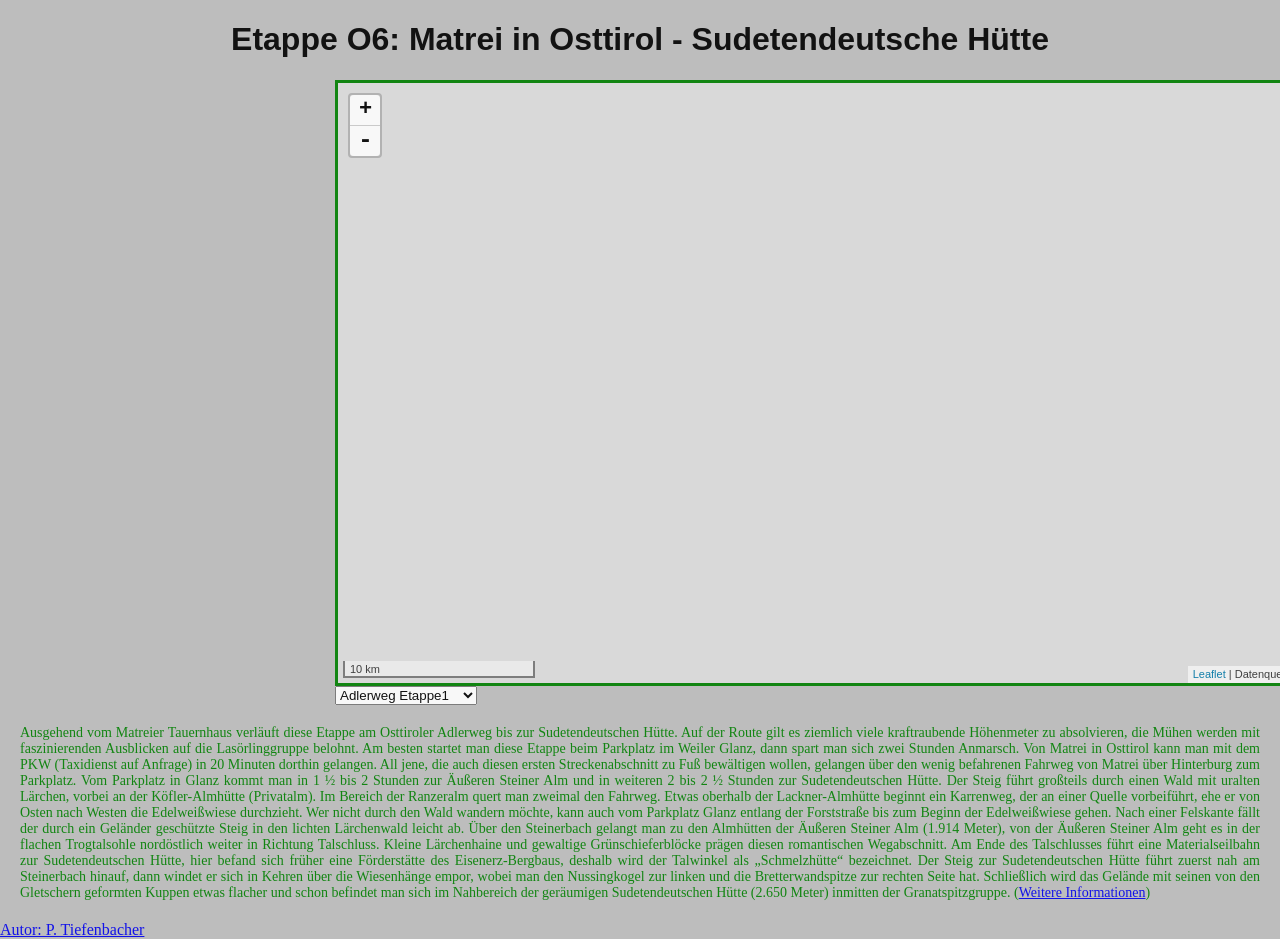
==== commit c0fa8219: "Etappen Signed-off-by: Tiefenbacher <csaq8136@uibk.ac.at>" ====
--- a/adlerweg/index.html
+++ b/adlerweg/index.html
@@ -21,6 +21,8 @@
         body {
             padding: 0px;
             margin: 0px;
+			background-color: #BDBDBD;
+			opacity: 0.9;
         }
 		
         html, body, #map {
@@ -51,8 +53,6 @@
 		#etappen {
 			margin-left: 335px;
 		}
-		
-		
     </style>
 </head>
 
@@ -174,6 +174,7 @@
 						map.fitBounds(gpxEtappeO6.getBounds());
 
 						// Höhenprofil erzeugen
+						profileControl.clear();
 						gpxEtappeO6.eachLayer(function(layer) {
 							profileControl.addData(layer.feature);
 				
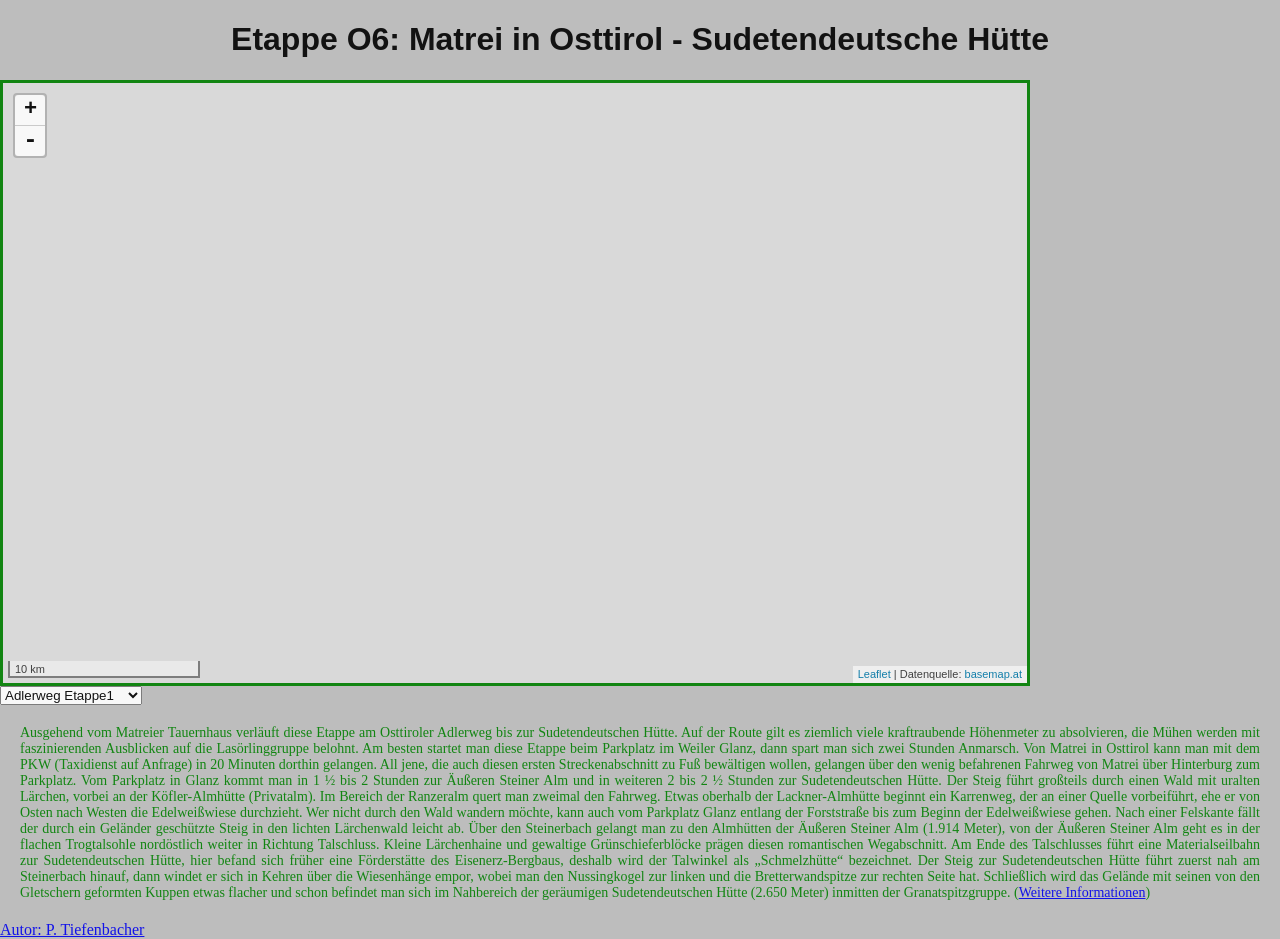
==== commit 8c0285d7: "Margin" ====
--- a/adlerweg/index.html
+++ b/adlerweg/index.html
@@ -47,12 +47,8 @@
             width: 1024px;
             height: 600px;
             border: 3px solid green;
-			margin-left: 335px;
         }
 		
-		#etappen {
-			margin-left: 335px;
-		}
     </style>
 </head>
 
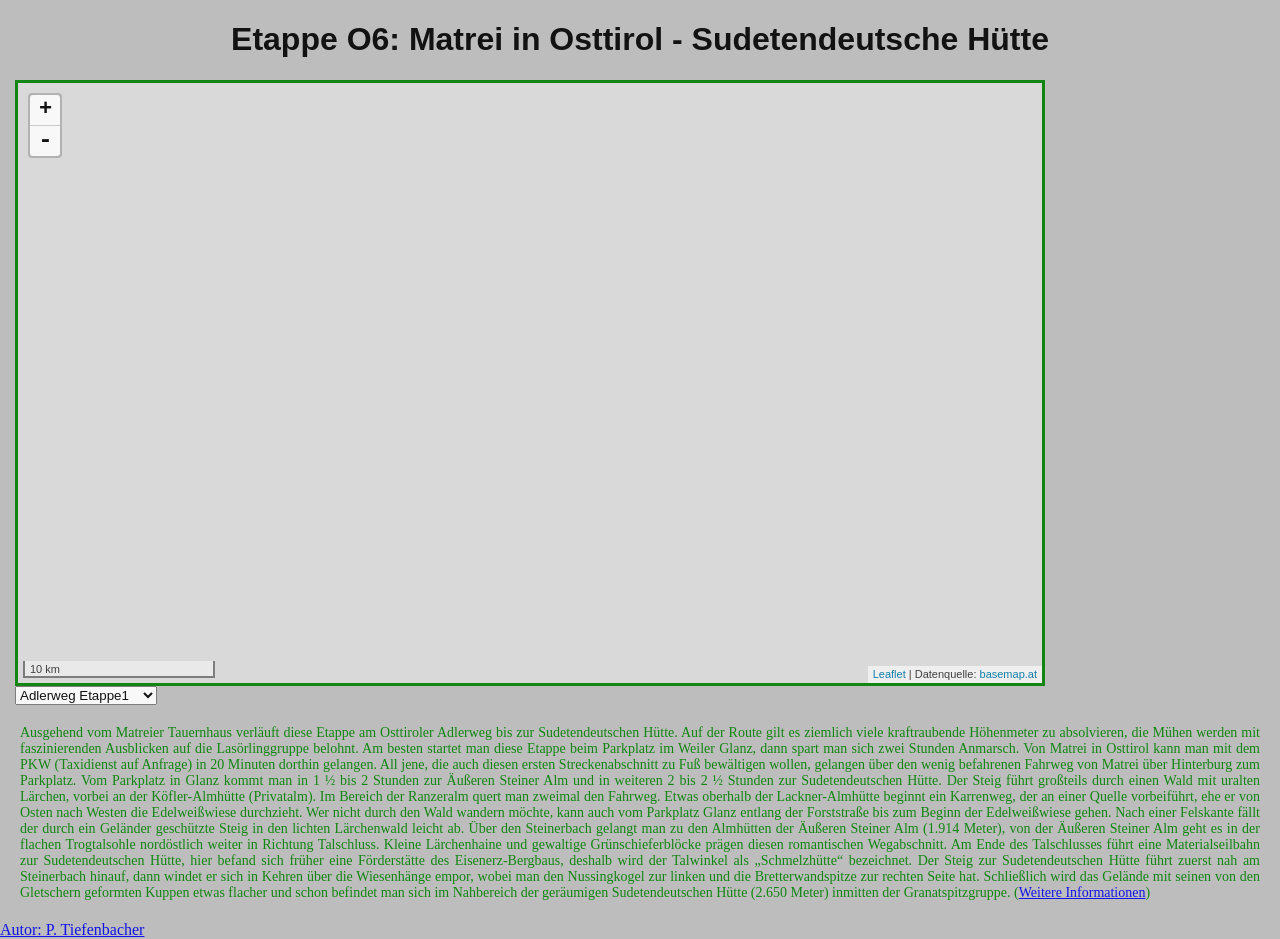
==== commit 9cd8b570: "Margin" ====
--- a/adlerweg/index.html
+++ b/adlerweg/index.html
@@ -47,7 +47,12 @@
             width: 1024px;
             height: 600px;
             border: 3px solid green;
+			margin-left: 15px ;
         }
+		
+		#etappen {
+			margin-left: 15px;
+		}
 		
     </style>
 </head>
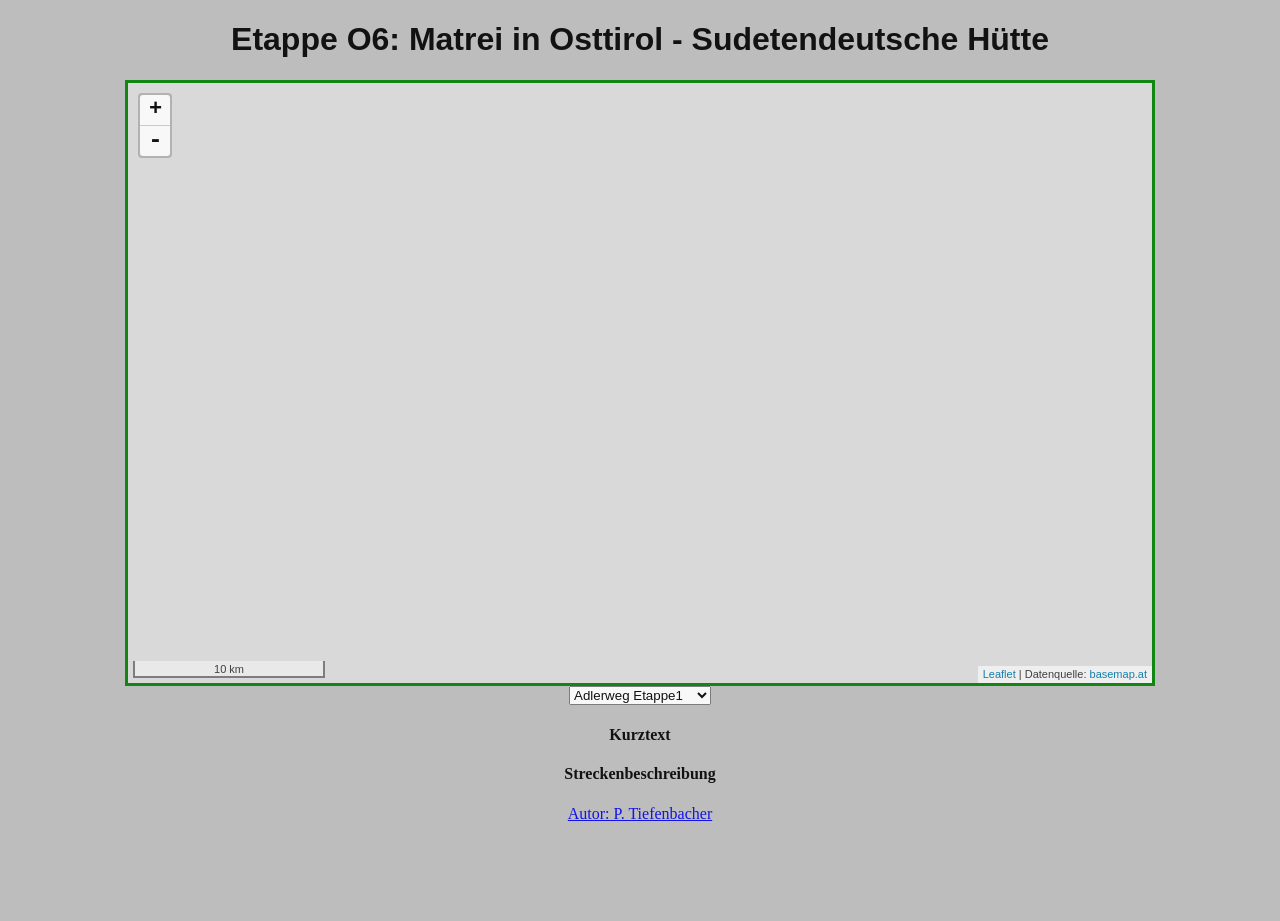
==== commit 065f3baf: "Mask off Signed-off-by: Tiefenbacher <csaq8136@uibk.ac.at>" ====
--- a/adlerweg/index.html
+++ b/adlerweg/index.html
@@ -15,15 +15,24 @@
 	<script src="js/leaflet-elevation/leaflet.elevation-0.0.4.min.js"></script>
 	<script src="js/leaflet-omnivore/leaflet-omnivore.js"></script>
 	<script src="https://d3js.org/d3.v3.min.js" charset="utf-8"></script>
+	<script src="./etappeninfo.js"></script>
+	<script src="./map.js"></script>
 	
 
     <style>
         body {
+			text-align: center;
             padding: 0px;
             margin: 0px;
 			background-color: #BDBDBD;
 			opacity: 0.9;
         }
+		
+		div {
+			display: block;
+			margin-left: auto;
+			margin-right: auto;
+		}
 		
         html, body, #map {
             height: 100vh;
@@ -34,24 +43,15 @@
             text-align: center;
 			font-family: arial;
         }
-		
-		p {
-			color: green;
-			text-align: justify;
-			font-family: georgia;
-			font-size: 14px;
-			margin: 20px;
-		}
 	
 		#map {
             width: 1024px;
             height: 600px;
             border: 3px solid green;
-			margin-left: 15px ;
         }
 		
 		#etappen {
-			margin-left: 15px;
+			align: center;
 		}
 		
     </style>
@@ -98,223 +98,12 @@
 	<option value="AdlerwegEtappeO8.gpx">Adlerweg EtappeO8</option>
 	<option value="AdlerwegEtappeO9.gpx">Adlerweg EtappeO9</option>
 	</select>
-
-    <script>
-        // WMTS-Layer basemap.at - Quelle: http://www.basemap.at/wmts/1.0.0/WMTSCapabilities.xml
-        var layers = {
-            geolandbasemap: L.tileLayer("https://{s}.wien.gv.at/basemap/geolandbasemap/normal/google3857/{z}/{y}/{x}.png", {
-                subdomains: ['maps', 'maps1', 'maps2', 'maps3', 'maps4'],
-                attribution: 'Datenquelle: <a href="http://www.basemap.at/">basemap.at</a>'
-            }),
-            bmapgrau: L.tileLayer("https://{s}.wien.gv.at/basemap/bmapgrau/normal/google3857/{z}/{y}/{x}.png", {
-                subdomains: ['maps', 'maps1', 'maps2', 'maps3', 'maps4'],
-                attribution: 'Datenquelle: <a href="http://www.basemap.at/">basemap.at</a>'
-            }),
-            bmapoverlay: L.tileLayer("https://{s}.wien.gv.at/basemap/bmapoverlay/normal/google3857/{z}/{y}/{x}.png", {
-                subdomains: ['maps', 'maps1', 'maps2', 'maps3', 'maps4'],
-                attribution: 'Datenquelle: <a href="http://www.basemap.at/">basemap.at</a>'
-            }),
-            bmaphidpi: L.tileLayer("https://{s}.wien.gv.at/basemap/bmaphidpi/normal/google3857/{z}/{y}/{x}.jpeg", {
-                subdomains: ['maps', 'maps1', 'maps2', 'maps3', 'maps4'],
-                attribution: 'Datenquelle: <a href="http://www.basemap.at/">basemap.at</a>'
-            }),
-            bmaporthofoto30cm: L.tileLayer("https://{s}.wien.gv.at/basemap/bmaporthofoto30cm/normal/google3857/{z}/{y}/{x}.jpeg", {
-                subdomains: ['maps', 'maps1', 'maps2', 'maps3', 'maps4'],
-                attribution: 'Datenquelle: <a href="http://www.basemap.at/">basemap.at</a>'
-            }),
-            osm: L.tileLayer('http://{s}.tile.openstreetmap.org/{z}/{x}/{y}.png', {
-                subdomains: ['a', 'b', 'c'],
-                attribution: '&copy; <a href="https://www.openstreetmap.org/copyright">OpenStreetMap</a>'
-            })
-        };
-
-        // Karte definieren
-        var map = L.map('map', {
-            layers: [layers.geolandbasemap],
-            center : [47.049282, 12.577037],
-            zoom : 11
-        });
-
-        // Maßstab hinzufügen
-        L.control.scale({
-            maxWidth: 200,
-            metric: true,
-            imperial: false
-        }).addTo(map);
-
-		// Höhenprofil control hinzufügen
-        var profileControl = L.control.elevation({
-            position : 'bottomright',
-            theme : 'purple-theme'
-        });
-        profileControl.addTo(map);
-
-		function loadTrack(track) {
-		
-					// GPX Track laden
-					gpxEtappeO6 = omnivore.gpx('data/'+track).addTo(map);
-
-					// nach erfolgreichem Laden Popup hinzufügen, Ausschnitt setzen und Höhenprofil erzeugen
-					gpxEtappeO6.on('ready', function () {
-						// Popup hinzufügen
-						var markup = '<h3> Adlerweg-Etappe O6: Matrei in Osttirol - Sudetendeutsche Hütte </h3>';
-						markup += '<p>Ausgehend vom Matreier Tauernhaus verläuft diese Etappe am Osttiroler Adlerweg bis zur Sudetendeutschen Hütte.</p>'
-						markup += '<li>Ausgangspunkt: Matreier Tauernhaus</li>';
-						markup += '<li>Endpunkt: Sudetendeutsche Hütte</li>';
-						markup += '<li>Höhenmeter bergauf: 1250</li>';
-						markup += '<li>Höhenmeter bergab: 100</li>';
-						markup += '<li>Höchster Punkt: 2656</li>';
-						markup += '<li>Schwierigkeitsgrad: mittelschwierig</li>';
-						markup += '<li>Streckenlänge (in km): 8</li>';
-						markup += '<li>Gehzeit (in Stunden): 4</li>';
-						markup += '<li>Einkehrmöglichkeiten: Steiner Alm & Sudetendeutsche Hütte</li>';
-						markup += '<li><a href="http://www.tirol.at/reisefuehrer/sport/wandern/wandertouren/a-adlerweg-etappe-o6-matrei-in-osttirol-sudetendeutsche-huette">Weitere Informationen</a></li>';
-						gpxEtappeO6.bindPopup(markup, { maxWidth : 450 });
-
-						// Ausschnitt setzen
-						map.fitBounds(gpxEtappeO6.getBounds());
-
-						// Höhenprofil erzeugen
-						profileControl.clear();
-						gpxEtappeO6.eachLayer(function(layer) {
-							profileControl.addData(layer.feature);
-				
+	
+	<h4>Kurztext</h4>
+	<div id="Kurztext"></div>
+	<h4>Streckenbeschreibung</h4>
+	<div id="Streckenbeschreibung"></div>
 			
-				
-						//var pts =
-						//console.log(layer.feature.geometry.coordinates)
-						var pts = layer.feature.geometry.coordinates;
-						
-						for (var i=1; i < pts.length; i += 1) {		//i ++ geht eins nach vorne; i += x geht x nach vorne
-						//console.log(pts[i]);	//aktueller Punkt
-						//console.log(pts[i-1]);	//vorheriger Punkt
-						
-						//Entfernung bestimmen
-						var dist = map.distance(
-							[ pts [i][1],pts[i][0] ],
-							[ pts [i-1][1],pts[i-1][0] ]
-						).toFixed(0);
-						//console.log(dist);
-						
-						var delta = pts [i][2] - pts [i-1][2];
-						console.log(delta, "Höhenmeter auf", dist,"m Strecke");
-						
-						var rad = Math.atan(delta/dist);
-						var deg = (rad*(180/Math.PI)).toFixed(1);
-						//console.log(deg);
-						
-						//var rot = ["#ab2524", "#a02128", "#a1232b", "#8d1d2c", "#701f29", "#5e2028"];
-						//var gruen = ["#42EB00", "#38C400", "#288F00", "#195700", "#0A2400"];
-						//colorbrewer2.org
-						
-						//rot http://colorbrewer2.org/?type=sequential&scheme=YlOrRd&n=6
-						//['#ffffb2','#fed976','#feb24c','#fd8d3c','#f03b20','#bd0026']
-						
-						//grün http://colorbrewer2.org/?type=sequential&scheme=BuGn&n=6
-						//['#edf8fb','#ccece6','#99d8c9','#66c2a4','#2ca25f','#006d2c']
-						
-						var farbe;
-						switch(true) { // checks if condition is true, not for certain values of a variable
-						case (deg >= 20) :  farbe = "#bd0026"; break;
-						case (deg >= 15) :  farbe = "#f03b20"; break;
-						case (deg >= 10) :  farbe = "#fd8d3c"; break;
-						case (deg >= 5) :  farbe = "#feb24c"; break;
-						case (deg >= 1) :  farbe = "#fed976"; break;
-						case (deg >= -1) :  farbe = "yellow"; break;
-						case (deg >= -5) :  farbe = "#d9f0a3"; break;
-						case (deg >=-10) :  farbe = "#addd8e"; break;
-						case (deg >=-15) :  farbe = "#78c679"; break;
-						case (deg >= -20) :  farbe = "#31a354"; break;
-						case (deg < -20) :  farbe = "#006837"; break;
-						}
-						//console.log(deg,farbe);
-						
-						//Linie zeichnen
-						var pointA = new L.LatLng(pts [i][1],pts[i][0]);
-						var pointB = new L.LatLng(pts [i-1][1],pts[i-1][0]);
-						var pointList = [pointA, pointB];
-		   
-						var firstpolyline = new L.Polyline(pointList, {
-							color: farbe,
-							weight: 6,
-							opacity: 1,
-							smoothFactor: 1
-
-						});
-			
-				firstpolyline.addTo(map);
-						
-						};
-					});
-				});
-				
-		};		
-
-        // WMTS-Layer Auswahl hinzufügen
-        var layerControl = L.control.layers({
-            "basemap.at - STANDARD": layers.geolandbasemap,
-            "basemap.at - GRAU": layers.bmapgrau,
-            "basemap.at - OVERLAY": layers.bmapoverlay,
-            "basemap.at - HIGH-DPI": layers.bmaphidpi,
-            "basemap.at - ORTHOFOTO": layers.bmaporthofoto30cm,
-            "OpenStreetMap": layers.osm,
-        },{
-            //"Adlerweg Etappe O6" : gpxTrack
-        }).addTo(map);
-		
-		//zwischen einzelnen Etappen wählen
-		var etappenSelektor = document.getElementById("etappen");
-		//console.log("Selector", etappenSelektor);
-		etappenSelektor.onchange = function(evt) {
-		console.log("Change event:", evt);
-		console.log("GPX Track laden: ", etappenSelektor[etappenSelektor.selectedIndex].value);
-		loadTrack(etappenSelektor[etappenSelektor.selectedIndex].value);
-		}
-
-        // leaflet-hash aktivieren
-        var hash = new L.Hash(map);
-
-		//Icon von mapicons.mapsmarker.com herunterladen
-		var huts = [
-				L.marker([47.030306, 12.548986], {title:"Steiner Alm", icon: L.icon ({iconUrl: 'icons/hut.png', iconAnchor:[14, 30]}) }),  					//Steiner Alm 			47.030306, 12.548986
-				L.marker([47.049335, 12.576691], {title:"Sudetendeutsche Hütte", icon: L.icon ({iconUrl: 'icons/hut.png', iconAnchor:[14, 30]}) }),  					//Sudetendeutsche Hütte 	47.049335, 12.576691
-			];
-			
-		var hutsLayer = L.featureGroup();
-		for (var i=0; i<huts.length; i++) {
-			hutsLayer.addLayer(huts[i]);
-		}
-		// hutsLayer.addTo(map);
-		map.on("zoomend", function() {
-			if (map.getZoom() >= 13) {
-				map.addLayer(hutsLayer);
-			} else {
-				map.removeLayer(hutsLayer);
-				}
-		});
-	
-		var StartZiel = [
-					L.marker([47.01048879589804, 12.539693778463448], {title:"Start", icon: L.icon ({iconUrl: 'icons/start.png', iconAnchor:[14, 30]}) }), 							//Start
-					L.marker([47.04933874772476, 12.576509786193457], {title:"Ziel", icon: L.icon ({iconUrl: 'icons/finish.png', iconAnchor:[14, 30]}) }), 							//Zeil
-			];
-		
-		var StartZielLayer = L.featureGroup();
-		for (var i=0; i<StartZiel.length; i++) {
-			StartZielLayer.addLayer(StartZiel[i]);
-		}
-		// hutsLayer.addTo(map);
-		map.on("zoomend", function() {
-			if (map.getZoom() >= 13) {
-				map.addLayer(StartZielLayer);
-			} else {
-				map.removeLayer(StartZielLayer);
-				}
-		});
-		
-    </script>
-	
-	<p> Ausgehend vom Matreier Tauernhaus verläuft diese Etappe am Osttiroler Adlerweg bis zur Sudetendeutschen Hütte. Auf der Route gilt es ziemlich viele kraftraubende Höhenmeter zu absolvieren, die Mühen werden mit faszinierenden Ausblicken auf die Lasörlinggruppe belohnt. Am besten startet man diese Etappe beim Parkplatz im Weiler Glanz, dann spart man sich zwei Stunden Anmarsch. Von Matrei in Osttirol kann man mit dem PKW (Taxidienst auf Anfrage) in 20 Minuten dorthin gelangen. All jene, die auch diesen ersten Streckenabschnitt zu Fuß bewältigen wollen, gelangen über den wenig befahrenen Fahrweg von Matrei über Hinterburg zum Parkplatz. Vom Parkplatz in Glanz kommt man in 1 ½  bis 2 Stunden zur Äußeren Steiner Alm und in weiteren 2 bis 2 ½ Stunden zur Sudetendeutschen Hütte. Der Steig führt großteils durch einen Wald mit uralten Lärchen, vorbei an der Köfler-Almhütte (Privatalm). Im Bereich der Ranzeralm quert man zweimal den Fahrweg. Etwas oberhalb der Lackner-Almhütte beginnt ein Karrenweg, der an einer Quelle vorbeiführt, ehe er von Osten nach Westen die Edelweißwiese durchzieht. Wer nicht durch den Wald wandern möchte, kann auch vom Parkplatz Glanz entlang der Forststraße bis zum Beginn der Edelweißwiese gehen. Nach einer Felskante fällt der durch ein Geländer geschützte Steig in den lichten Lärchenwald leicht ab. Über den Steinerbach gelangt man zu den Almhütten der Äußeren Steiner Alm (1.914 Meter), von der Äußeren Steiner Alm geht es in der flachen Trogtalsohle nordöstlich weiter in Richtung Talschluss. Kleine Lärchenhaine und gewaltige Grünschieferblöcke prägen diesen romantischen Wegabschnitt. Am Ende des Talschlusses führt eine Materialseilbahn zur Sudetendeutschen Hütte, hier befand sich früher eine Förderstätte des Eisenerz-Bergbaus, deshalb wird der Talwinkel als „Schmelzhütte“ bezeichnet. Der Steig zur Sudetendeutschen Hütte führt zuerst nah am Steinerbach hinauf, dann windet er sich in Kehren über die Wiesenhänge empor, wobei man den Nussingkogel zur linken und die Bretterwandspitze zur rechten Seite hat. Schließlich wird das Gelände mit seinen von den Gletschern geformten Kuppen etwas flacher und schon befindet man sich im Nahbereich der geräumigen Sudetendeutschen Hütte (2.650 Meter) inmitten der Granatspitzgruppe. (<a href="http://www.tirol.at/reisefuehrer/sport/wandern/wandertouren/a-adlerweg-etappe-o6-matrei-in-osttirol-sudetendeutsche-huette">Weitere Informationen</a>) </p>
-		
 		<a href=https://github.com/sh4pefile/sh4pefile.github.io> Autor: P. Tiefenbacher </a>
 			
 </body>
